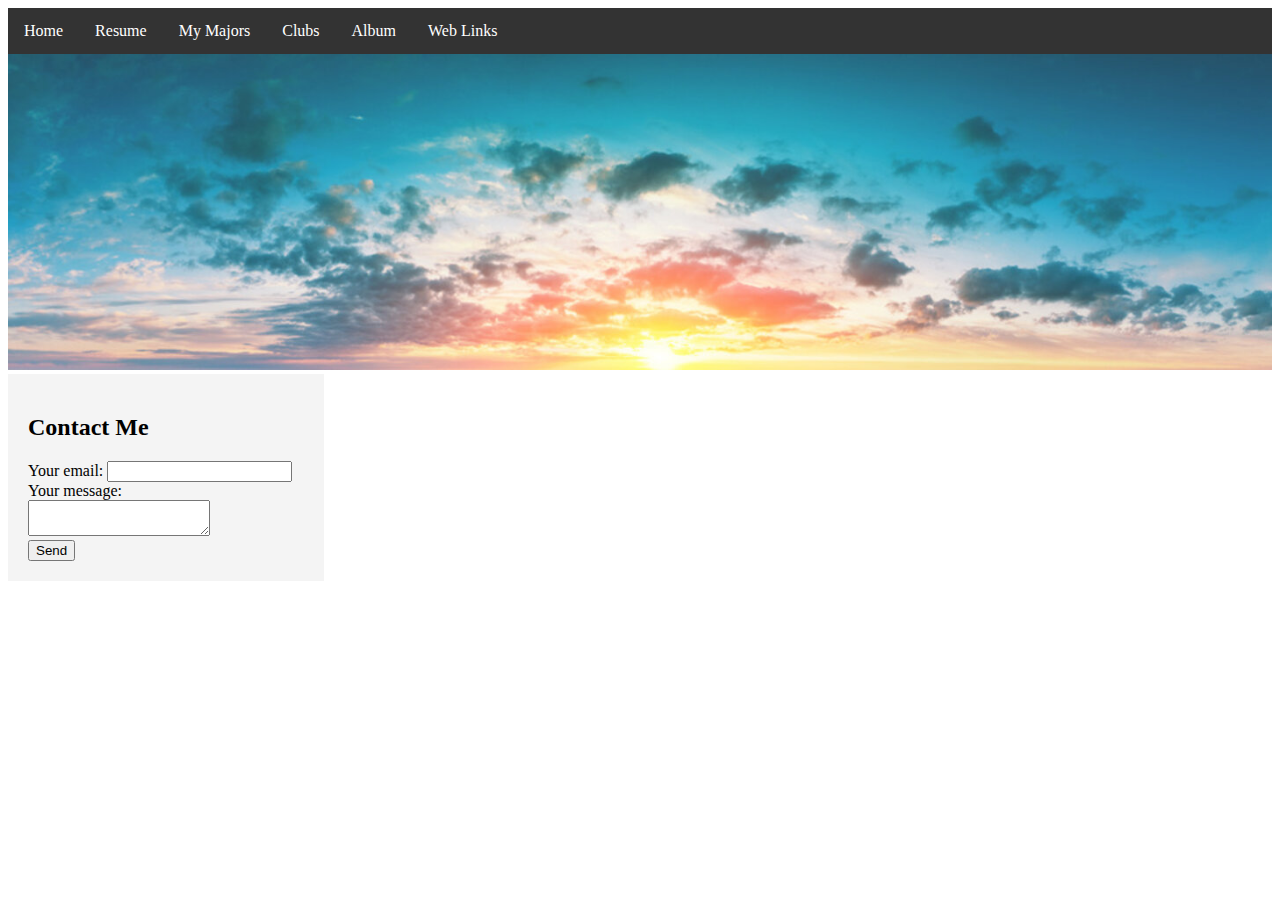
==== index.html @ 5774b7a2 "Initial commit" ====
<!DOCTYPE html>
<html lang="en">
<head>
    <meta charset="UTF-8">
    <meta name="viewport" content="width=device-width, initial-scale=1.0">
    <title>My Personal Website</title>
    <link rel="stylesheet" href="resources/style.css">
</head>
<body>
<header>
    <!-- Navbar -->
    <nav>
        <ul>
            <li><a href="index.html">Home</a></li>
            <li><a href="resume.html">Resume</a></li>
            <li><a href="mymajors.html">My Majors</a></li>
            <li><a href="clubs.html">Clubs</a></li>
            <li><a href="album.html">Album</a></li>
            <li><a href="weblinks.html">Web Links</a></li>
        </ul>
    </nav>
    <!-- Banner -->
    <div class="banner">
        <img src="resources/banner-image.jpg" alt="Banner Image">
    </div>
</header>
<aside>
    <!-- Vertical Site Bar -->
    <div class="portlets">
        <!-- Contact Form -->
        <section class="contact-form">
            <h2>Contact Me</h2>
            <form action="https://formspree.io/f/xdoqzzpq" method="POST">
                <label>
                    Your email:
                    <input type="email" name="email">
                </label>
                <label>
                  <br>  Your message:
                    <textarea name="message"></textarea> <br>
                </label>
                <button type="submit">Send</button>
            </form>
        </section>
        <!-- Other portlets -->
    </div>
</aside>
<main>
    <!-- Content Area -->
    <section class="content">
        <!-- Main content -->
    </section>
</main>
<footer>
    <!-- Footer content -->
</footer>
</body>
</html>
---- resources/style.css ----
nav ul {
    list-style-type: none;
    margin: 0;
    padding: 0;
    background-color: #333;
    overflow: hidden;
}
nav li {
    float: left;
}
nav li a {
    display: block;
    color: white;
    text-align: center;
    padding: 14px 16px;
    text-decoration: none;
}
nav li a:hover {
    background-color: #111;
}
.banner {
    width: 100%;
}
.banner img {
    width: 100%;
    height: auto;
}
aside {
    float: left;
    width: 25%;
    height: 100%;
    background-color: #f4f4f4;
    padding: 20px;
}
aside {
    float: left;
    width: 25%;
    height: 100%;
    background-color: #f4f4f4;
    padding: 20px;
    box-sizing: border-box;
}


main {
    margin-left: calc(25% + 20px);
    width: calc(75% - 20px);
    height: 100%;
}
aside a:hover {
    color: darkblue;
    text-decoration: underline;
}
@media (max-width: 768px) {
    aside, main {
        float: none;
        width: 100%;
    }
    aside, main {
        height: auto;
    }
}
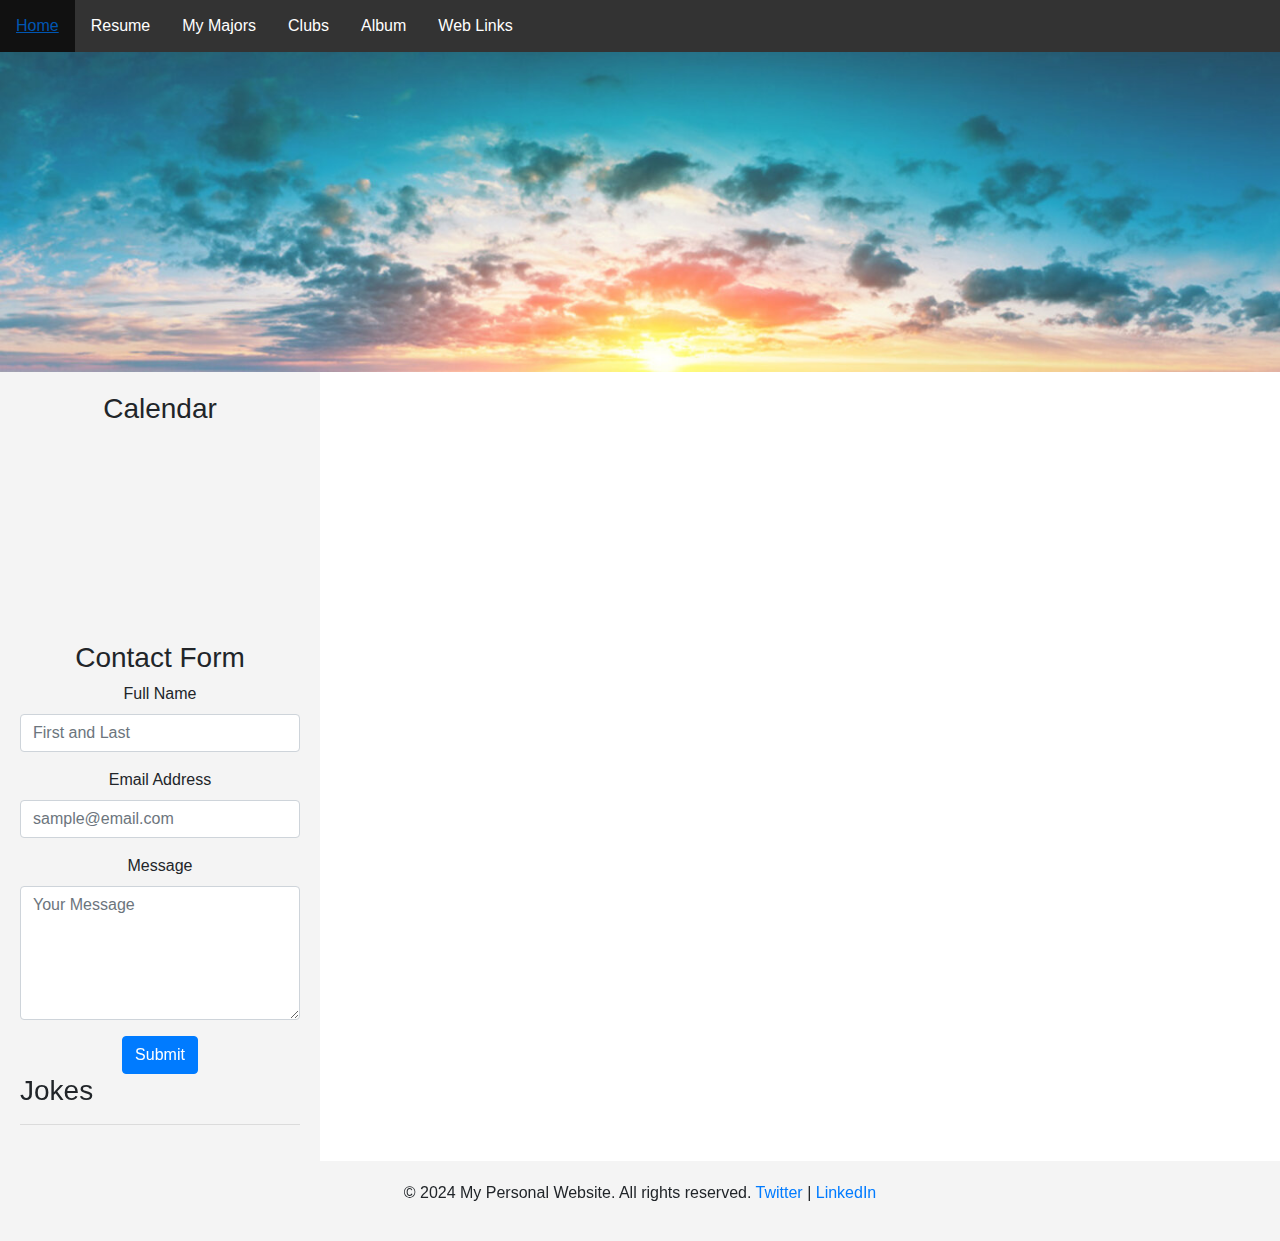
==== commit ef1ea50b: "almost done" ====
--- a/index.html
+++ b/index.html
@@ -4,6 +4,7 @@
     <meta charset="UTF-8">
     <meta name="viewport" content="width=device-width, initial-scale=1.0">
     <title>My Personal Website</title>
+    <link rel="stylesheet" href="https://cdn.jsdelivr.net/npm/bootstrap@4.3.1/dist/css/bootstrap.min.css">
     <link rel="stylesheet" href="resources/style.css">
 </head>
 <body>
@@ -25,24 +26,57 @@
     </div>
 </header>
 <aside>
-    <!-- Vertical Site Bar -->
-    <div class="portlets">
-        <!-- Contact Form -->
-        <section class="contact-form">
-            <h2>Contact Me</h2>
-            <form action="https://formspree.io/f/xdoqzzpq" method="POST">
-                <label>
-                    Your email:
-                    <input type="email" name="email">
-                </label>
-                <label>
-                  <br>  Your message:
-                    <textarea name="message"></textarea> <br>
-                </label>
-                <button type="submit">Send</button>
+    <div class="sidebar">
+        <div class="portlet" style="text-align: center;">
+            <h3>Calendar</h3>
+            <iframe src="https://calendar.google.com/calendar/embed?src=en.usa%23holiday%40group.v.calendar.google.com&ctz=America%2FNew_York" style="border: 0" width="300" height="200" frameborder="0" scrolling="no"></iframe>
+        </div>
+        <div class="portlet" style="text-align: center;">
+            <h3>Contact Form</h3>
+            <form id="fs-frm" name="simple-contact-form" accept-charset="utf-8" action="https://formspree.io/f/xdoqzzpq" method="post">
+                <fieldset id="fs-frm-inputs">
+                    <div class="form-group">
+                        <label for="full-name">Full Name</label>
+                        <input type="text" class="form-control" name="name" id="full-name" placeholder="First and Last" required="">
+                    </div>
+                    <div class="form-group">
+                        <label for="email-address">Email Address</label>
+                        <input type="email" class="form-control" name="_replyto" id="email-address" placeholder="sample@email.com" required="">
+                    </div>
+                    <div class="form-group">
+                        <label for="message">Message</label>
+                        <textarea class="form-control" rows="5" name="message" id="message" placeholder="Your Message" required=""></textarea>
+                    </div>
+                    <input type="hidden" name="_subject" id="email-subject" value="Contact Form Submission">
+                </fieldset>
+                <button type="submit" class="btn btn-primary">Submit</button>
             </form>
-        </section>
-        <!-- Other portlets -->
+        </div>
+        <div class="portlet">
+            <h3>Jokes</h3>
+            <hr>
+            <div id="dadJokes"></div>
+        </div>
+        <script>
+            const dadJokes = document.getElementById('dadJokes');
+            const apiUrl = 'https://icanhazdadjoke.com/';
+
+            fetch(apiUrl, {
+                headers: {
+                    'Accept': 'application/json'
+                }
+            })
+                .then(response => response.json())
+                .then(data => {
+                    const joke = data.joke;
+                    const p = document.createElement('p');
+                    p.textContent = joke;
+                    dadJokes.appendChild(p);
+                })
+                .catch(error => {
+                    console.log('Error fetching dad joke:', error);
+                });
+        </script>
     </div>
 </aside>
 <main>
@@ -52,7 +86,9 @@
     </section>
 </main>
 <footer>
-    <!-- Footer content -->
+    <p>&copy; 2024 My Personal Website. All rights reserved. <a href="https://www.twitter.com">Twitter</a> | <a href="https://www.linkedin.com">LinkedIn</a></p>
 </footer>
+
+
 </body>
 </html>
--- a/resources/style.css
+++ b/resources/style.css
@@ -28,35 +28,31 @@
 aside {
     float: left;
     width: 25%;
-    height: 100%;
-    background-color: #f4f4f4;
-    padding: 20px;
-}
-aside {
-    float: left;
-    width: 25%;
-    height: 100%;
     background-color: #f4f4f4;
     padding: 20px;
     box-sizing: border-box;
 }
 
-
 main {
     margin-left: calc(25% + 20px);
     width: calc(75% - 20px);
-    height: 100%;
 }
+
 aside a:hover {
     color: darkblue;
     text-decoration: underline;
 }
+
 @media (max-width: 768px) {
     aside, main {
         float: none;
         width: 100%;
     }
-    aside, main {
-        height: auto;
-    }
 }
+
+footer {
+    text-align: center;
+    clear: both;
+    background-color: #f4f4f4;
+    padding: 20px;
+}
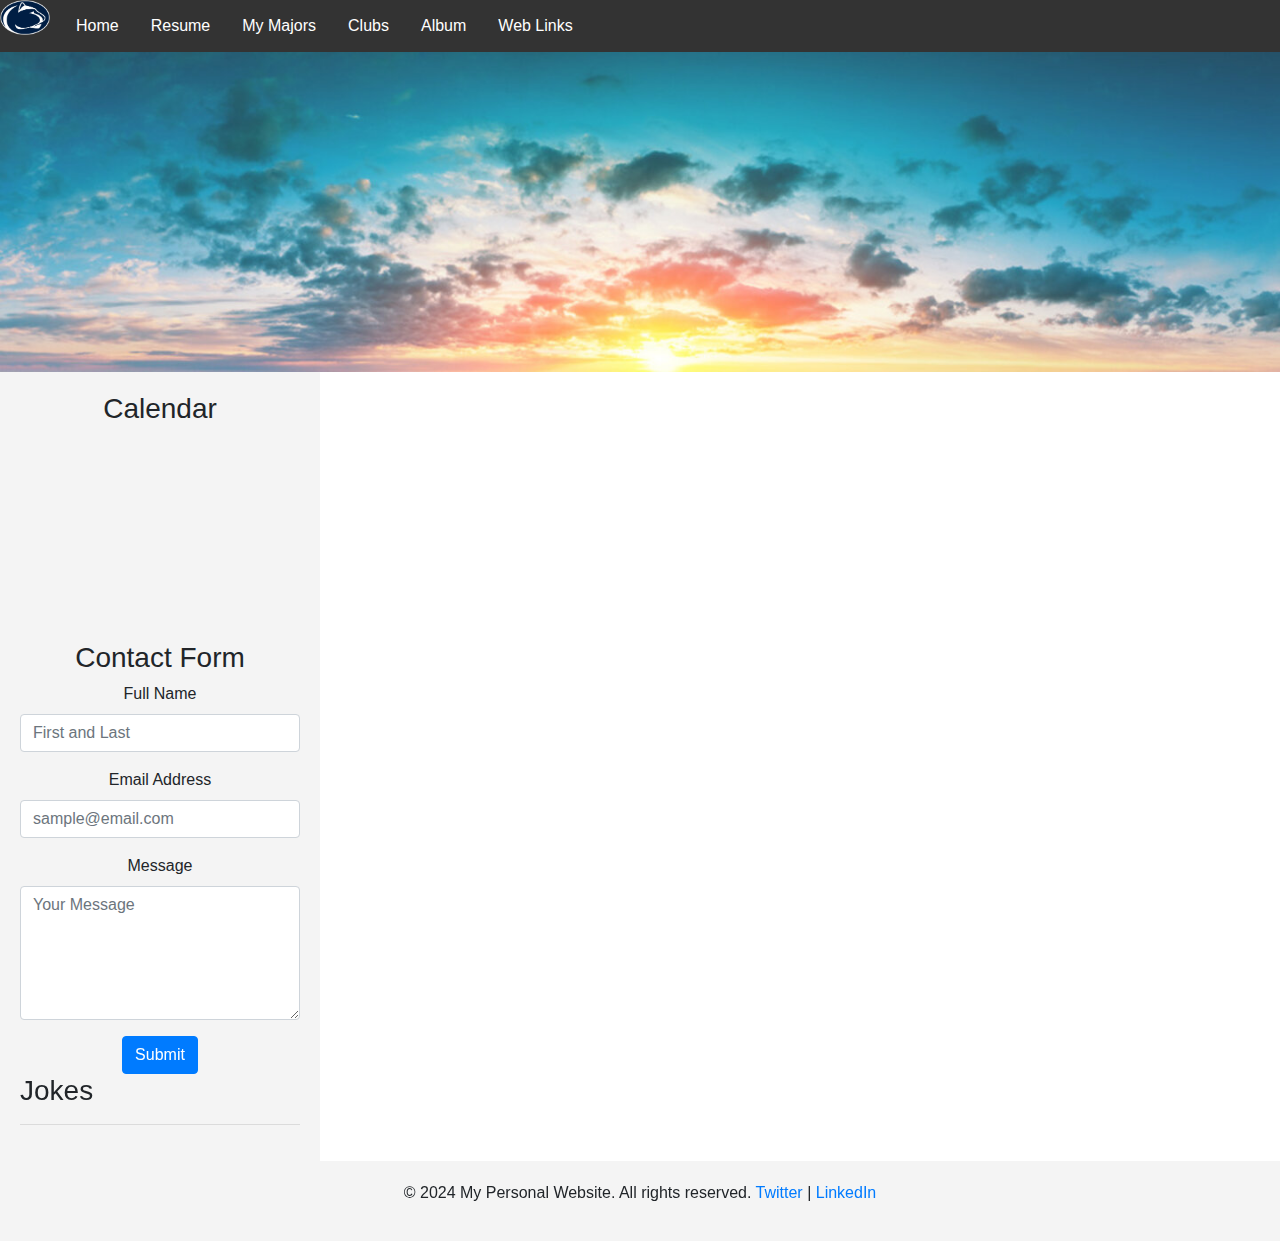
==== commit 00836c19: "almost done" ====
--- a/index.html
+++ b/index.html
@@ -9,9 +9,10 @@
 </head>
 <body>
 <header>
-    <!-- Navbar -->
+
     <nav>
         <ul>
+            <li><img src="resources/Logo.png" alt="Logo" class="navbar-logo"></li>
             <li><a href="index.html">Home</a></li>
             <li><a href="resume.html">Resume</a></li>
             <li><a href="mymajors.html">My Majors</a></li>
--- a/resources/style.css
+++ b/resources/style.css
@@ -56,3 +56,9 @@
     background-color: #f4f4f4;
     padding: 20px;
 }
+
+.navbar-logo {
+    width: 50px;
+    height: auto;
+    margin-right: 10px;
+}
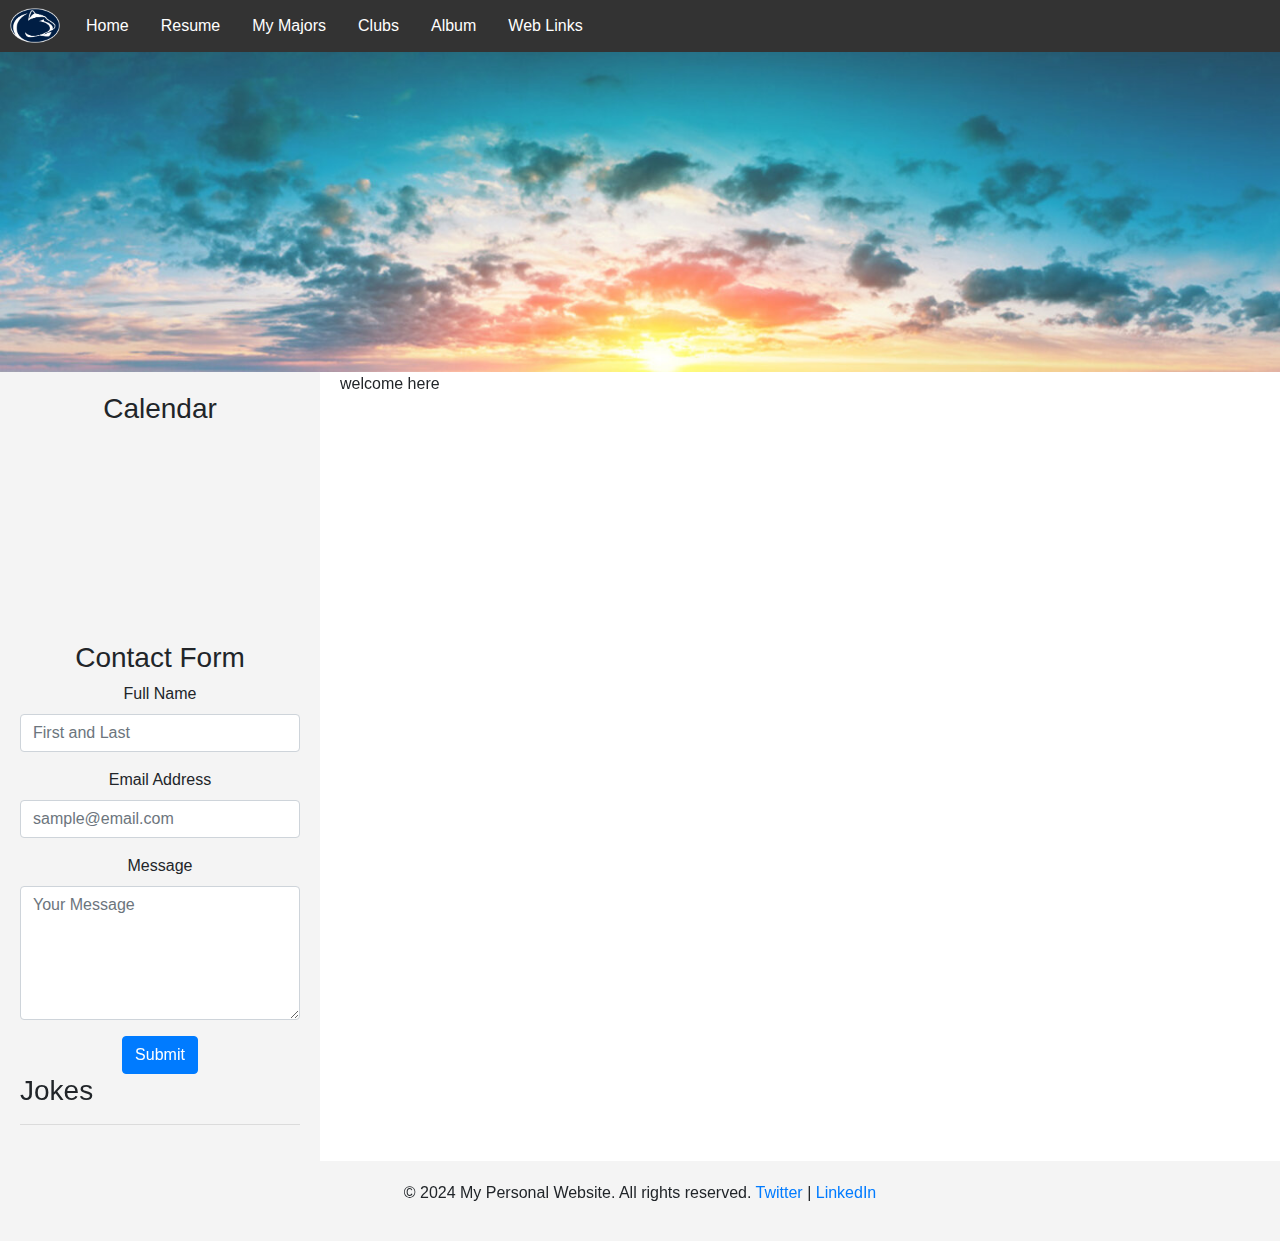
==== commit da6d312e: "c" ====
--- a/index.html
+++ b/index.html
@@ -83,7 +83,7 @@
 <main>
     <!-- Content Area -->
     <section class="content">
-        <!-- Main content -->
+       welcome here
     </section>
 </main>
 <footer>
--- a/resources/style.css
+++ b/resources/style.css
@@ -61,4 +61,6 @@
     width: 50px;
     height: auto;
     margin-right: 10px;
+    margin-left: 10px;
+    margin-top: 8px;
 }
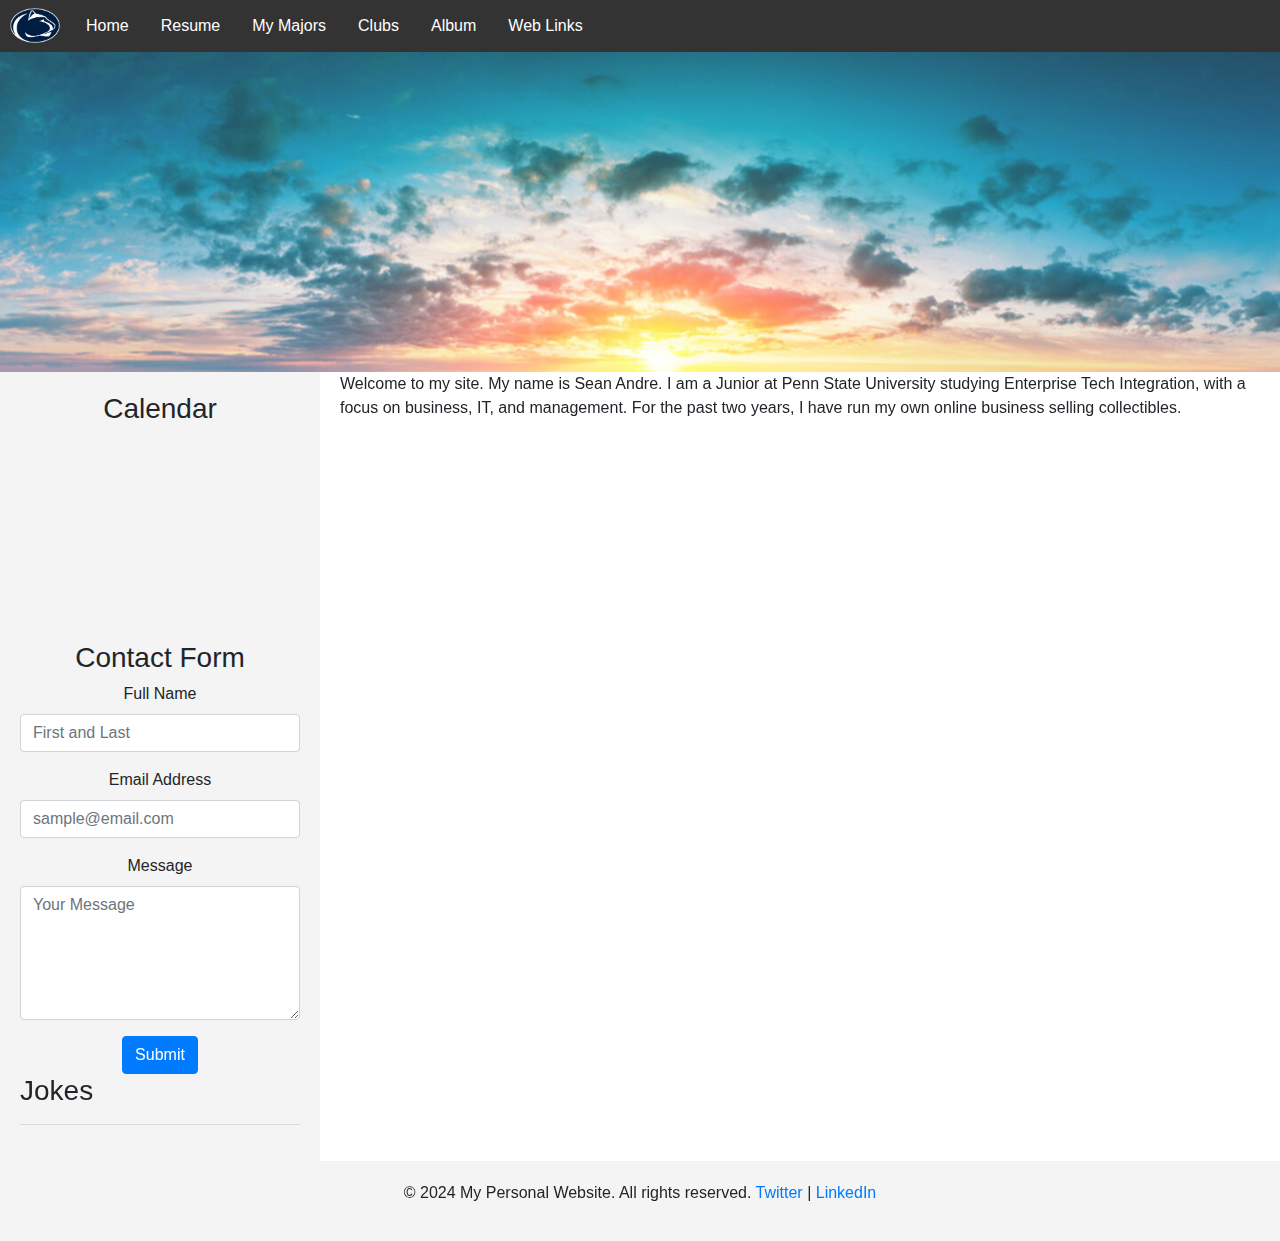
==== commit b5d57911: "1" ====
--- a/index.html
+++ b/index.html
@@ -83,7 +83,7 @@
 <main>
     <!-- Content Area -->
     <section class="content">
-       welcome here
+        <p>Welcome to my site. My name is Sean Andre. I am a Junior at Penn State University studying Enterprise Tech Integration, with a focus on business, IT, and management. For the past two years, I have run my own online business selling collectibles.</p>
     </section>
 </main>
 <footer>
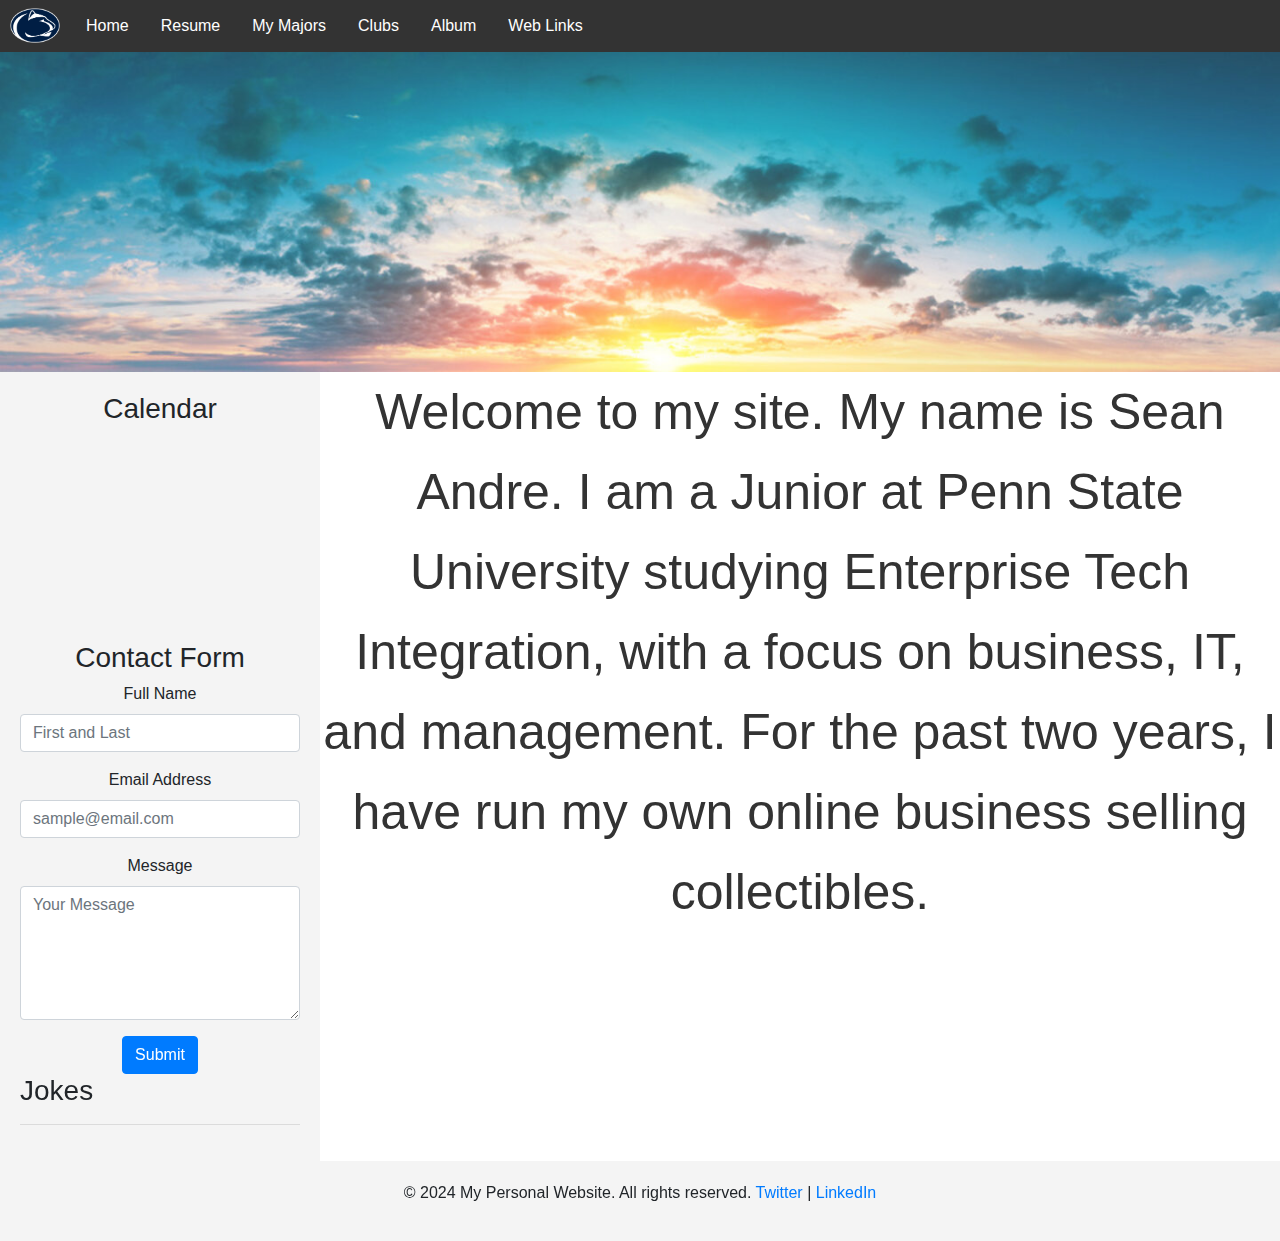
==== commit 127c0545: "final" ====
--- a/index.html
+++ b/index.html
@@ -80,12 +80,12 @@
         </script>
     </div>
 </aside>
-<main>
+<intro>
     <!-- Content Area -->
     <section class="content">
         <p>Welcome to my site. My name is Sean Andre. I am a Junior at Penn State University studying Enterprise Tech Integration, with a focus on business, IT, and management. For the past two years, I have run my own online business selling collectibles.</p>
     </section>
-</main>
+</intro>
 <footer>
     <p>&copy; 2024 My Personal Website. All rights reserved. <a href="https://www.twitter.com">Twitter</a> | <a href="https://www.linkedin.com">LinkedIn</a></p>
 </footer>
--- a/resources/style.css
+++ b/resources/style.css
@@ -64,3 +64,13 @@
     margin-left: 10px;
     margin-top: 8px;
 }
+intro {
+    font-family: Arial, sans-serif;
+    text-align: center;
+    background-color: #f2f2f2;
+    font-size: 50px;
+    line-height: 1.6;
+    color: #333;
+    margin: 0 auto;
+    max-width: 600px;
+}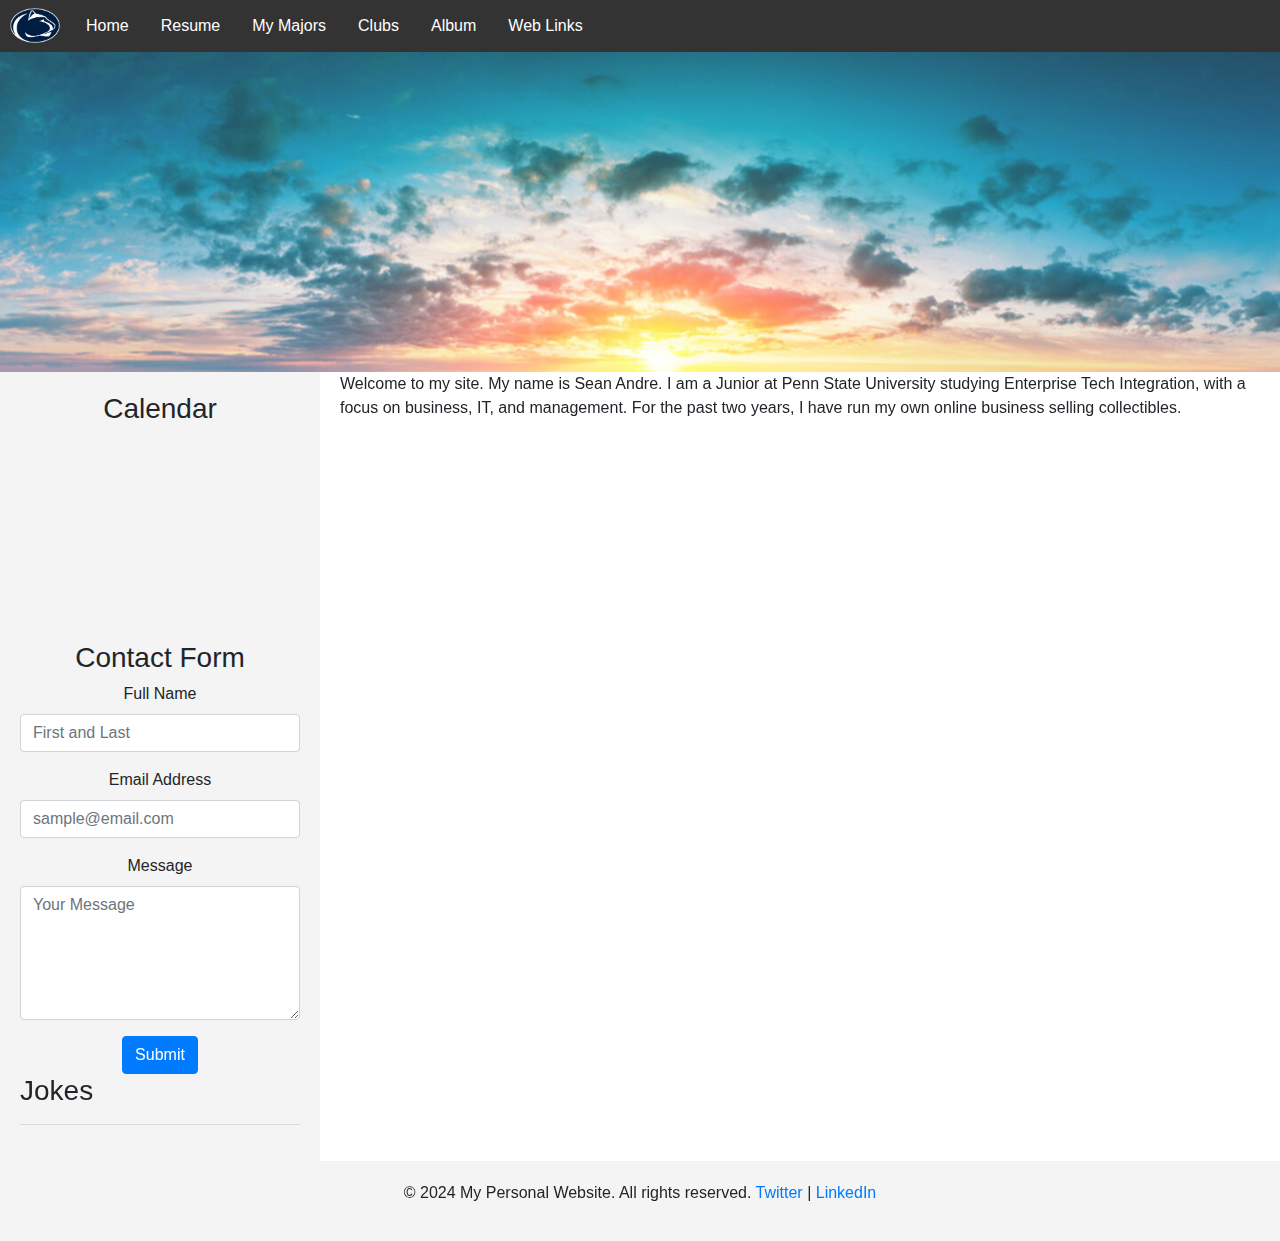
==== commit b43b7997: "remove / from json file" ====
--- a/index.html
+++ b/index.html
@@ -80,12 +80,12 @@
         </script>
     </div>
 </aside>
-<intro>
+<main>
     <!-- Content Area -->
     <section class="content">
         <p>Welcome to my site. My name is Sean Andre. I am a Junior at Penn State University studying Enterprise Tech Integration, with a focus on business, IT, and management. For the past two years, I have run my own online business selling collectibles.</p>
     </section>
-</intro>
+</main>
 <footer>
     <p>&copy; 2024 My Personal Website. All rights reserved. <a href="https://www.twitter.com">Twitter</a> | <a href="https://www.linkedin.com">LinkedIn</a></p>
 </footer>
